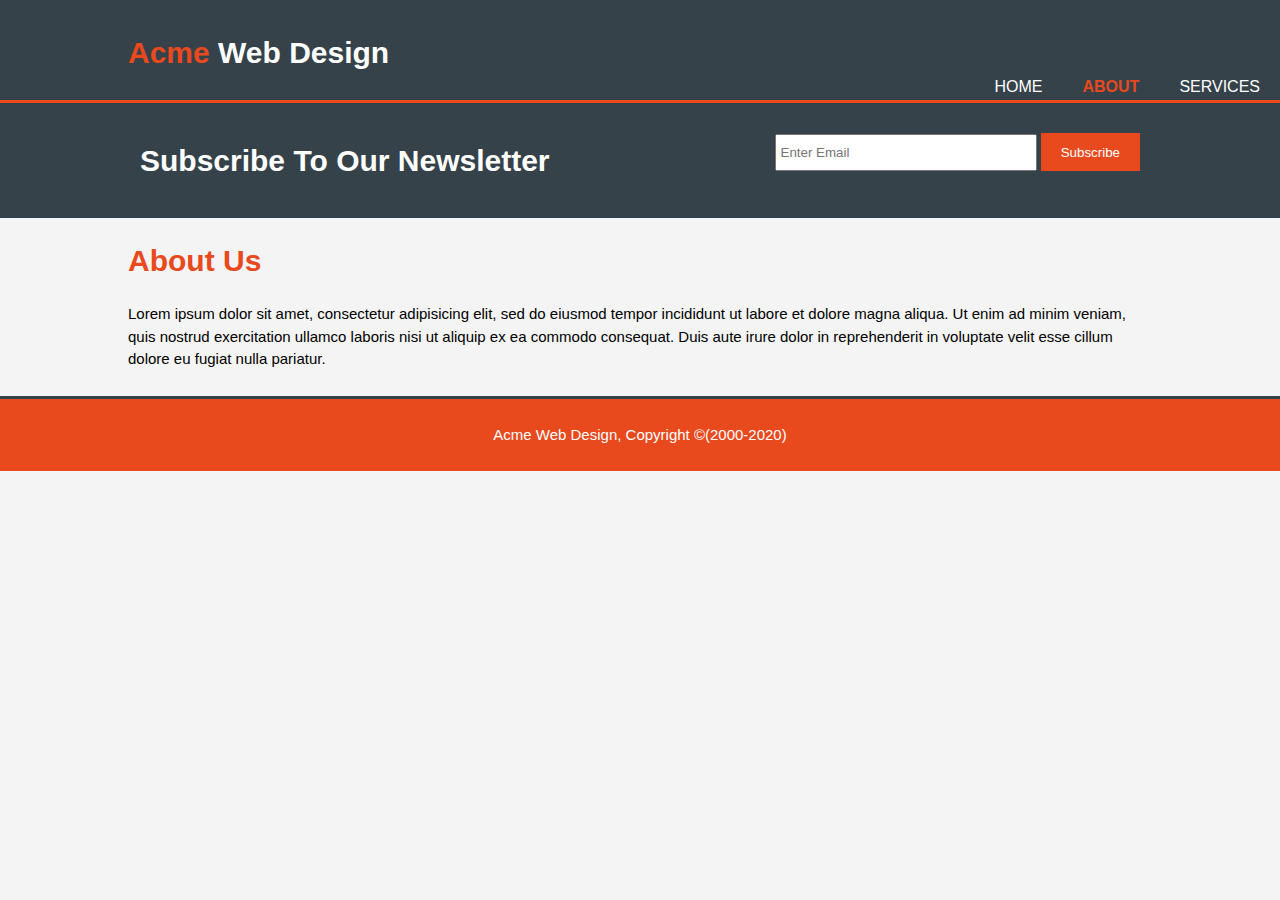
==== html/about.html @ 4c629bf1 "First edition here" ====
<!DOCTYPE html>
<html lang="en" dir="ltr">
  <head>
    <meta charset="utf-8">
    <meta name="viewport" content="width=device-width">
    <meta name="description" content="Affordable and professional web design">
    <meta name="keywords" content="web design, affordable web design, professional web design">
    <meta name="author" content="Jeremy Vigil">
    <title>Acme Web Design | About</title>
    <link rel="stylesheet" href="../css/style.css">
  </head>
  <body>
    <header>
      <div class="container">
        <div id="Branding">
          <h1><span class="highlight">Acme</span> Web Design</h1>
        </div>
      </div>
      <nav>
        <ul>
          <li><a href="index.html">Home</a></li>
          <li class="current"><a href="about.html">About</a></li>
          <li><a href="services.html">Services</a></li>
        </ul>
      </nav>
    </header>
    <section id="newsletter">
      <div class="container">
        <h1>Subscribe To Our Newsletter</h1>
        <form class="" action="index.html" method="post">
          <input type="email" placeholder="Enter Email" name="" value="">
          <button type="submit" class="button_1" name="button">Subscribe</button>
        </form>
      </div>
    </section>
    <section id="main">
      <div class="container">
        <article id="main-col">
          <h1 class="page-title">About Us</h1>
          <p>Lorem ipsum dolor sit amet, consectetur adipisicing elit, sed do eiusmod tempor incididunt ut labore et dolore magna aliqua. Ut enim ad minim veniam, quis nostrud exercitation ullamco laboris nisi ut aliquip ex ea commodo consequat. Duis aute irure dolor in reprehenderit in voluptate velit esse cillum dolore eu fugiat nulla pariatur.</p>
        </article>
      </div>
    </section>
    <footer>
      <p>Acme Web Design, Copyright &copy;(2000-2020)</p>
    </footer>
  </body>
</html>
---- css/style.css ----
body{
  font: 15px/1.5 Arial,Helvetica,sans-serif;
  padding: 0;
  margin: 0;
  background-color: #f4f4f4;
}
/* Global **/
.container{
  width: 80%;
  margin: auto;
  overflow: hidden;
}
ul{
  padding: 0;
  margin: 0;
}
.button_1{
  height: 38px;
  background: #e8491d;
  border: none;
  padding-left: 20px;
  padding-right: 20px;
  color: #ffffff;
}
/* Header **/
header{
  background: #35424a;
  color: #ffffff;
  padding-top: 30px;
  min-height: 70px;
  border-bottom: #e8491d 3px solid;
}
/* Links**/
header a{
  color: #ffffff;
  text-decoration: none;
  text-transform: uppercase;
  font-size: 16px;
}
header li{
  float: left;
  display: inline;
  padding: 0 20px 0 20px;
}
header #Branding{
  float: left
}
header #Branding h1{
  margin: 0;
}
header nav{
  float: right;
}
header .highlight, header .current a{
  color: #e8491d;
  font-weight: bold;
}
header a:hover{
  color: #cccccc;
  font-weight: bold;
}
/* Showcase **/
#showcase{
  min-height: 400px;
  background: url("../img/ROG.jpg") no-repeat -100px;
  text-align: center;
  color: #ffffff;
}
#showcase h1{
  margin-top: 100px;
  font-size: 55px;
  margin-bottom: 10px;
}
#showcase p{
  font-size: 20px;
}
#newsletter{
  padding: 15px;
  color: #ffffff;
  background-color: #35424a;
}
#newsletter h1{
  float: left;
}
#newsletter form{
  float: right;
  margin-top: 15px;
}
#newsletter input[type="email"]{
  padding: 4px;
  height: 25px;
  width: 250px;
}
/* Boxes **/
#boxes{
  text-align: center;
}
/* Services **/
.page-title{
  color: #e8491d;
}
/* Footer **/
footer{
  text-align: center;
  background: #e8491d;
  color: #ffffff;
  padding: 10px;
  margin-top: 10px;
  border-top: 3px #35424a solid;
}
#web{
  color: #ffffff;
  text-decoration: none;
}
#web:hover{
  color: #8B0000;
}
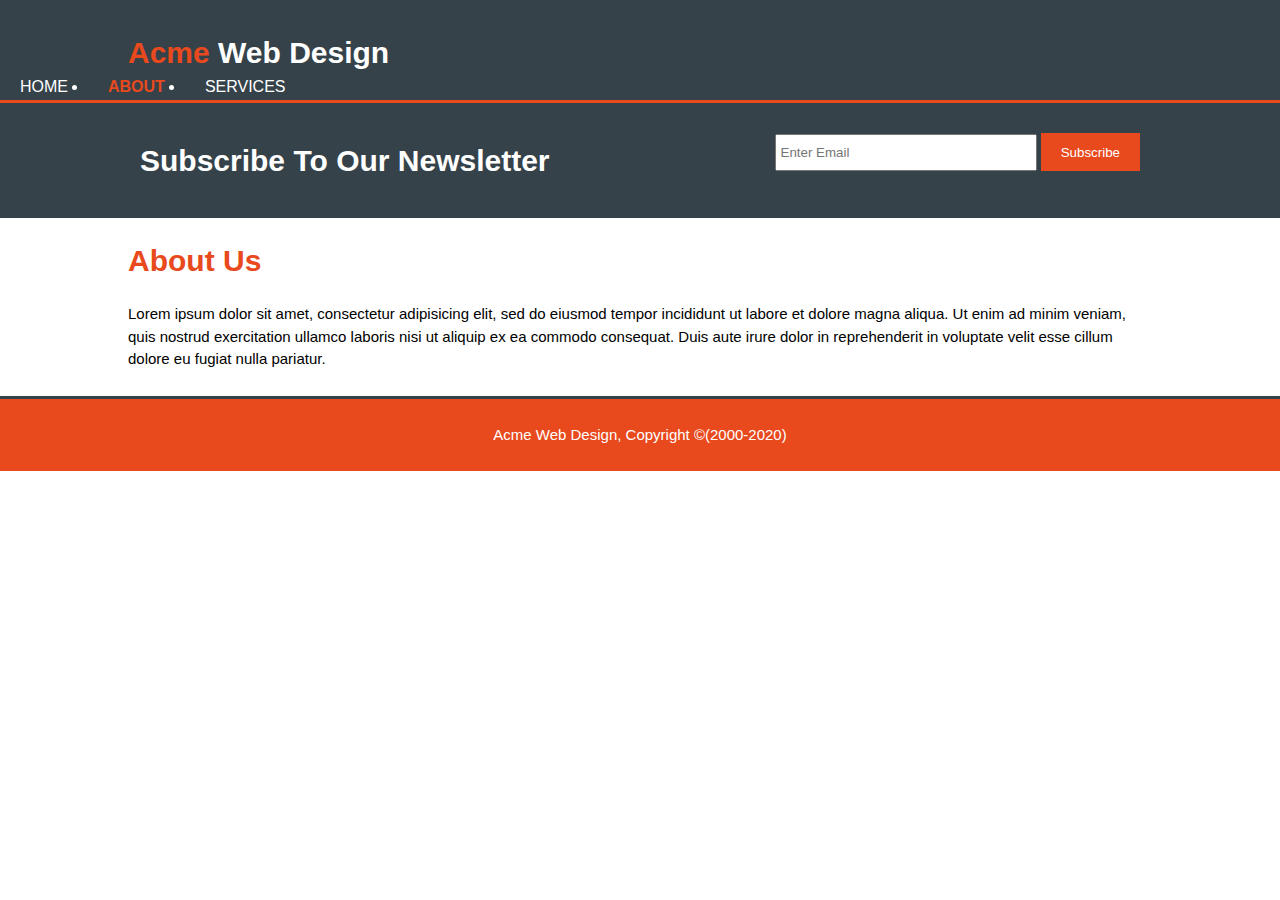
==== commit 59d9d5f0: "formatted the files a little bit" ====
--- a/html/about.html
+++ b/html/about.html
@@ -1,6 +1,7 @@
 <!DOCTYPE html>
 <html lang="en" dir="ltr">
-  <head>
+
+<head>
     <meta charset="utf-8">
     <meta name="viewport" content="width=device-width">
     <meta name="description" content="Affordable and professional web design">
@@ -8,41 +9,44 @@
     <meta name="author" content="Jeremy Vigil">
     <title>Acme Web Design | About</title>
     <link rel="stylesheet" href="../css/style.css">
-  </head>
-  <body>
+</head>
+
+<body>
     <header>
-      <div class="container">
-        <div id="Branding">
-          <h1><span class="highlight">Acme</span> Web Design</h1>
+        <div class="container">
+            <div id="Branding">
+                <h1><span class="highlight">Acme</span> Web Design</h1>
+            </div>
         </div>
-      </div>
-      <nav>
-        <ul>
-          <li><a href="index.html">Home</a></li>
-          <li class="current"><a href="about.html">About</a></li>
-          <li><a href="services.html">Services</a></li>
-        </ul>
-      </nav>
+        <nav>
+            <ul>
+                <li><a href="index.html">Home</a></li>
+                <li class="current"><a href="about.html">About</a></li>
+                <li><a href="services.html">Services</a></li>
+            </ul>
+        </nav>
     </header>
     <section id="newsletter">
-      <div class="container">
-        <h1>Subscribe To Our Newsletter</h1>
-        <form class="" action="index.html" method="post">
-          <input type="email" placeholder="Enter Email" name="" value="">
-          <button type="submit" class="button_1" name="button">Subscribe</button>
-        </form>
-      </div>
+        <div class="container">
+            <h1>Subscribe To Our Newsletter</h1>
+            <form class="" action="index.html" method="post">
+                <input type="email" placeholder="Enter Email" name="" value="">
+                <button type="submit" class="button_1" name="button">Subscribe</button>
+            </form>
+        </div>
     </section>
     <section id="main">
-      <div class="container">
-        <article id="main-col">
-          <h1 class="page-title">About Us</h1>
-          <p>Lorem ipsum dolor sit amet, consectetur adipisicing elit, sed do eiusmod tempor incididunt ut labore et dolore magna aliqua. Ut enim ad minim veniam, quis nostrud exercitation ullamco laboris nisi ut aliquip ex ea commodo consequat. Duis aute irure dolor in reprehenderit in voluptate velit esse cillum dolore eu fugiat nulla pariatur.</p>
-        </article>
-      </div>
+        <div class="container">
+            <article id="main-col">
+                <h1 class="page-title">About Us</h1>
+                <p>Lorem ipsum dolor sit amet, consectetur adipisicing elit, sed do eiusmod tempor incididunt ut labore et dolore magna aliqua. Ut enim ad minim veniam, quis nostrud exercitation ullamco laboris nisi ut aliquip ex ea commodo consequat. Duis
+                    aute irure dolor in reprehenderit in voluptate velit esse cillum dolore eu fugiat nulla pariatur.</p>
+            </article>
+        </div>
     </section>
     <footer>
-      <p>Acme Web Design, Copyright &copy;(2000-2020)</p>
+        <p>Acme Web Design, Copyright &copy;(2000-2020)</p>
     </footer>
-  </body>
-</html>
+</body>
+
+</html>--- a/css/style.css
+++ b/css/style.css
@@ -1,118 +1,154 @@
+body {
+    margin: 0;
+    padding: 0;
+    background-color: #ffffff;
+    font: 15px/1.5 Arial, Helvetica, sans-serif;
+}
 
-body{
-  font: 15px/1.5 Arial,Helvetica,sans-serif;
-  padding: 0;
-  margin: 0;
-  background-color: #f4f4f4;
+
+/* Global **/
+
+.container {
+    overflow: hidden;
+    width: 80%;
+    margin: auto;
 }
-/* Global **/
-.container{
-  width: 80%;
-  margin: auto;
-  overflow: hidden;
+
+ul {
+    margin: 0;
+    padding: 0;
 }
-ul{
-  padding: 0;
-  margin: 0;
+
+.button_1 {
+    height: 38px;
+    padding-right: 20px;
+    padding-left: 20px;
+    color: #ffffff;
+    border: none;
+    background: #e8491d;
 }
-.button_1{
-  height: 38px;
-  background: #e8491d;
-  border: none;
-  padding-left: 20px;
-  padding-right: 20px;
-  color: #ffffff;
+
+
+/* Header **/
+
+header {
+    min-height: 70px;
+    padding-top: 30px;
+    color: #ffffff;
+    border-bottom: #e8491d 3px solid;
+    background: #35424a;
 }
-/* Header **/
-header{
-  background: #35424a;
-  color: #ffffff;
-  padding-top: 30px;
-  min-height: 70px;
-  border-bottom: #e8491d 3px solid;
+
+
+/* Links**/
+
+header a {
+    text-decoration: none;
+    text-transform: uppercase;
+    color: #ffffff;
+    font-size: 16px;
 }
-/* Links**/
-header a{
-  color: #ffffff;
-  text-decoration: none;
-  text-transform: uppercase;
-  font-size: 16px;
+
+header li {
+    float: left;
+    padding: 0 20px 0 20px;
 }
-header li{
-  float: left;
-  display: inline;
-  padding: 0 20px 0 20px;
+
+header #Branding {
+    float: left;
 }
-header #Branding{
-  float: left
+
+header #Branding h1 {
+    margin: 0;
 }
-header #Branding h1{
-  margin: 0;
+
+header #Branding h1 {
+    margin: 0;
 }
-header nav{
-  float: right;
+
+header .highlight,
+header .current a {
+    color: #e8491d;
+    font-weight: bold;
 }
-header .highlight, header .current a{
-  color: #e8491d;
-  font-weight: bold;
+
+header a:hover {
+    color: #cccccc;
+    font-weight: bold;
 }
-header a:hover{
-  color: #cccccc;
-  font-weight: bold;
+
+
+/* Showcase **/
+
+#showcase {
+    min-height: 400px;
+    text-align: center;
+    color: #ffffff;
+    background: url("../img/ROG.jpg") no-repeat -100px;
 }
-/* Showcase **/
-#showcase{
-  min-height: 400px;
-  background: url("../img/ROG.jpg") no-repeat -100px;
-  text-align: center;
-  color: #ffffff;
+
+#showcase h1 {
+    margin-top: 100px;
+    margin-bottom: 10px;
+    font-size: 55px;
 }
-#showcase h1{
-  margin-top: 100px;
-  font-size: 55px;
-  margin-bottom: 10px;
+
+#showcase p {
+    font-size: 20px;
 }
-#showcase p{
-  font-size: 20px;
+
+#newsletter {
+    padding: 15px;
+    color: #ffffff;
+    background-color: #35424a;
 }
-#newsletter{
-  padding: 15px;
-  color: #ffffff;
-  background-color: #35424a;
+
+#newsletter h1 {
+    float: left;
 }
-#newsletter h1{
-  float: left;
+
+#newsletter form {
+    float: right;
+    margin-top: 15px;
 }
-#newsletter form{
-  float: right;
-  margin-top: 15px;
+
+#newsletter input[type="email"] {
+    width: 250px;
+    height: 25px;
+    padding: 4px;
 }
-#newsletter input[type="email"]{
-  padding: 4px;
-  height: 25px;
-  width: 250px;
+
+
+/* Boxes **/
+
+#boxes {
+    text-align: center;
 }
-/* Boxes **/
-#boxes{
-  text-align: center;
+
+
+/* Services **/
+
+.page-title {
+    color: #e8491d;
 }
-/* Services **/
-.page-title{
-  color: #e8491d;
+
+
+/* Footer **/
+
+footer {
+    margin-top: 10px;
+    padding: 10px;
+    text-align: center;
+    color: #ffffff;
+    border-top: 3px #35424a solid;
+    background: #e8491d;
 }
-/* Footer **/
-footer{
-  text-align: center;
-  background: #e8491d;
-  color: #ffffff;
-  padding: 10px;
-  margin-top: 10px;
-  border-top: 3px #35424a solid;
+
+#web {
+    text-decoration: none;
+    color: #ffffff;
 }
-#web{
-  color: #ffffff;
-  text-decoration: none;
-}
-#web:hover{
-  color: #8B0000;
-}
+
+#web:hover {
+    color: #8B0000;
+}